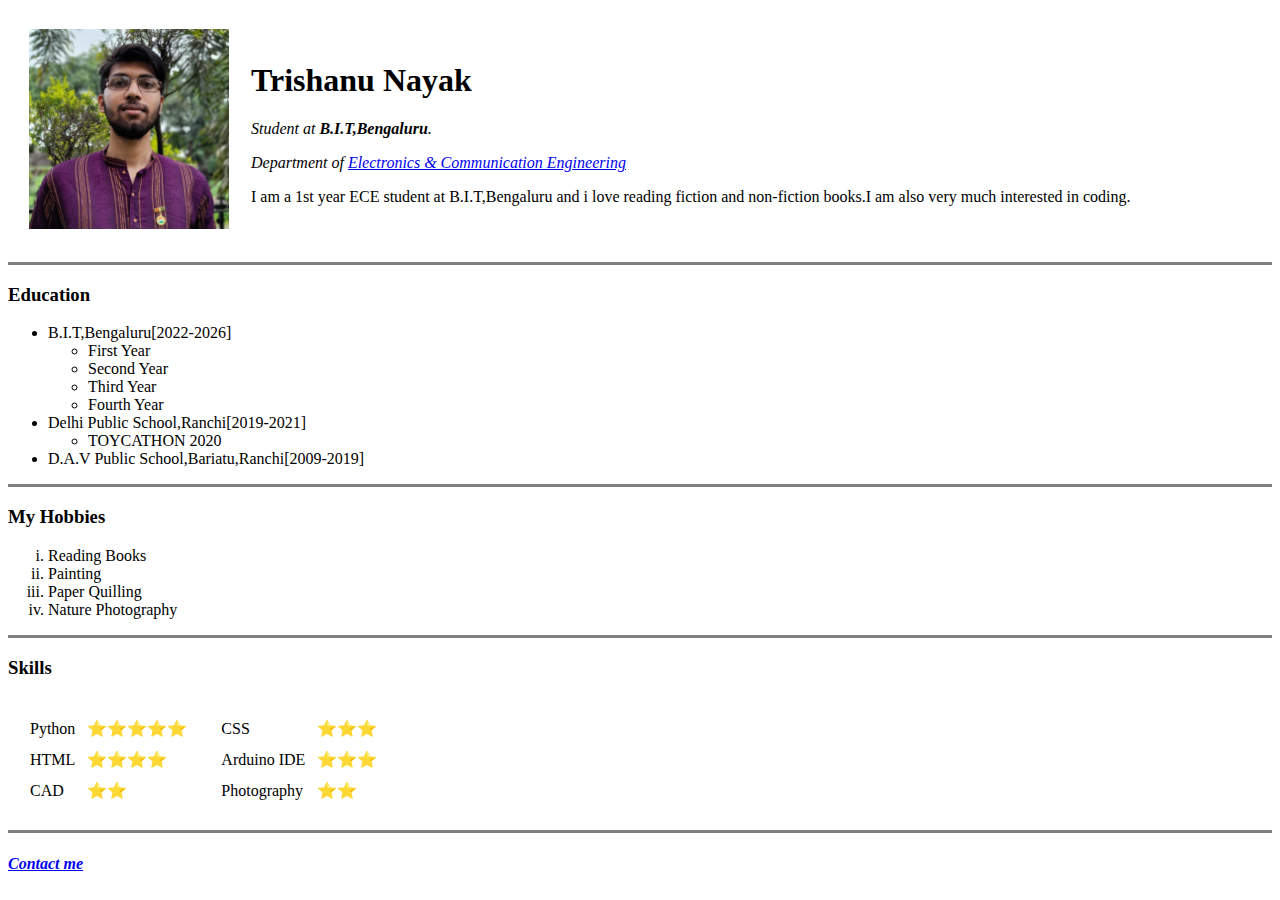
==== index.html @ 98f31866 "Added initial CV website files" ====
<!DOCTYPE html>
<html lang="en" dir="ltr">

<head>
  <meta charset="utf-8">
  <title>😉 Trishanu's Personal Site</title>
</head>

<body>
  <table cellspacing="20px">
    <tr>
      <td><img src="Trishanu.jpeg" height="200px" width="200px" alt="trishanu's profile picture"></td>
      <td>
        <h1>Trishanu Nayak</h1>
        <p><em>Student at <strong>B.I.T,Bengaluru</strong>.</em></p>
        <p><em>Department of <a href="https://bit-bangalore.edu.in/admission-be">Electronics & Communication Engineering</a></em></p>
        <p>I am a 1st year ECE student at B.I.T,Bengaluru and i love reading fiction and non-fiction books.I am also very much interested in coding. </p>
      </td>
    </tr>
  </table>

  <hr size="3" noshade>
  <h3>Education</h3>
  <ul>
    <li>B.I.T,Bengaluru[2022-2026]</li>
    <ul>
      <li>First Year</li>
      <li>Second Year</li>
      <li>Third Year</li>
      <li>Fourth Year</li>
    </ul>
    <li>Delhi Public School,Ranchi[2019-2021]</li>
    <ul>
      <li>TOYCATHON 2020</li>
    </ul>
    <li>D.A.V Public School,Bariatu,Ranchi[2009-2019]</li>
  </ul>
  <hr size="3" noshade>
  <h3>My Hobbies</h3>
  <ol type="i">
    <li>Reading Books</li>
    <li>Painting</li>
    <li>Paper Quilling</li>
    <li>Nature Photography</li>
  </ol>
  <hr size="3" noshade>
  <h3>Skills</h3>
  <table cellspacing="10px">
    <tr>
      <td>
        <table cellspacing="10px">
          <tr>
            <td>Python</td>
            <td>⭐⭐⭐⭐⭐</td>
          </tr>
          <tr>
            <td>HTML</td>
            <td>⭐⭐⭐⭐</td>
          </tr>
          <tr>
            <td>CAD</td>
            <td>⭐⭐</td>
          </tr>
        </table>
      </td>
      <td>
        <table cellspacing="10px">
          <tr>
            <td>CSS</td>
            <td>⭐⭐⭐</td>
          </tr>
          <tr>
            <td>Arduino IDE</td>
            <td>⭐⭐⭐</td>
          </tr>
          <tr>
            <td>Photography</td>
            <td>⭐⭐</td>
          </tr>
        </table>
      </td>
    </tr>
  </table>
  <hr size="3" noshade>
  <h4>
    <a href="contact_me.html"><em>Contact me</em></a>
  </h4>


</body>

</html>
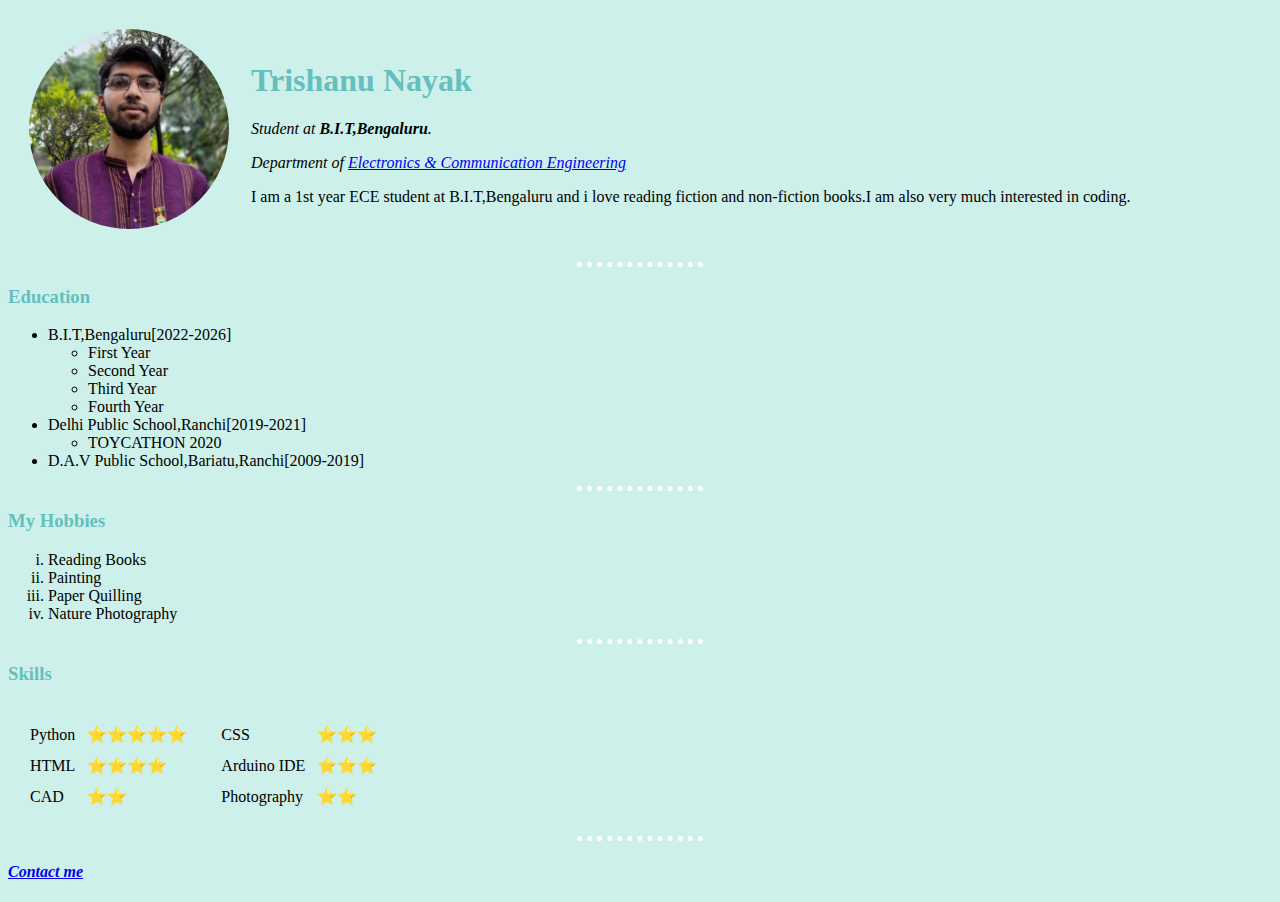
==== commit 6fb5e598: "version1.0.1" ====
--- a/index.html
+++ b/index.html
@@ -4,12 +4,19 @@
 <head>
   <meta charset="utf-8">
   <title>😉 Trishanu's Personal Site</title>
+  <link rel="stylesheet" href="CSS/style.css">
+<style>
+
+
+
+</style>
+
 </head>
 
 <body>
   <table cellspacing="20px">
     <tr>
-      <td><img src="Trishanu.jpeg" height="200px" width="200px" alt="trishanu's profile picture"></td>
+      <td><img id="image" src="Trishanu.jpeg" height="200px" width="200px" alt="trishanu's profile picture"></td>
       <td>
         <h1>Trishanu Nayak</h1>
         <p><em>Student at <strong>B.I.T,Bengaluru</strong>.</em></p>
@@ -19,7 +26,7 @@
     </tr>
   </table>
 
-  <hr size="3" noshade>
+  <hr>
   <h3>Education</h3>
   <ul>
     <li>B.I.T,Bengaluru[2022-2026]</li>
@@ -35,7 +42,7 @@
     </ul>
     <li>D.A.V Public School,Bariatu,Ranchi[2009-2019]</li>
   </ul>
-  <hr size="3" noshade>
+  <hr>
   <h3>My Hobbies</h3>
   <ol type="i">
     <li>Reading Books</li>
@@ -43,7 +50,7 @@
     <li>Paper Quilling</li>
     <li>Nature Photography</li>
   </ol>
-  <hr size="3" noshade>
+  <hr>
   <h3>Skills</h3>
   <table cellspacing="10px">
     <tr>
@@ -81,7 +88,7 @@
       </td>
     </tr>
   </table>
-  <hr size="3" noshade>
+  <hr>
   <h4>
     <a href="contact_me.html"><em>Contact me</em></a>
   </h4>
--- a/CSS/style.css
+++ b/CSS/style.css
@@ -0,0 +1,27 @@
+body {
+  background-color: #CDF0EA;
+}
+
+hr {
+  border-color: white;
+  border-style: dotted none none;
+  border-width: thick;
+  height: 0px;
+  width: 10%;
+}
+
+h1 {
+  color: #66BFBF;
+}
+
+h3 {
+  color: #66BFBF;
+}
+
+img:hover {
+
+}
+
+#image {
+  border-radius: 100%;
+}
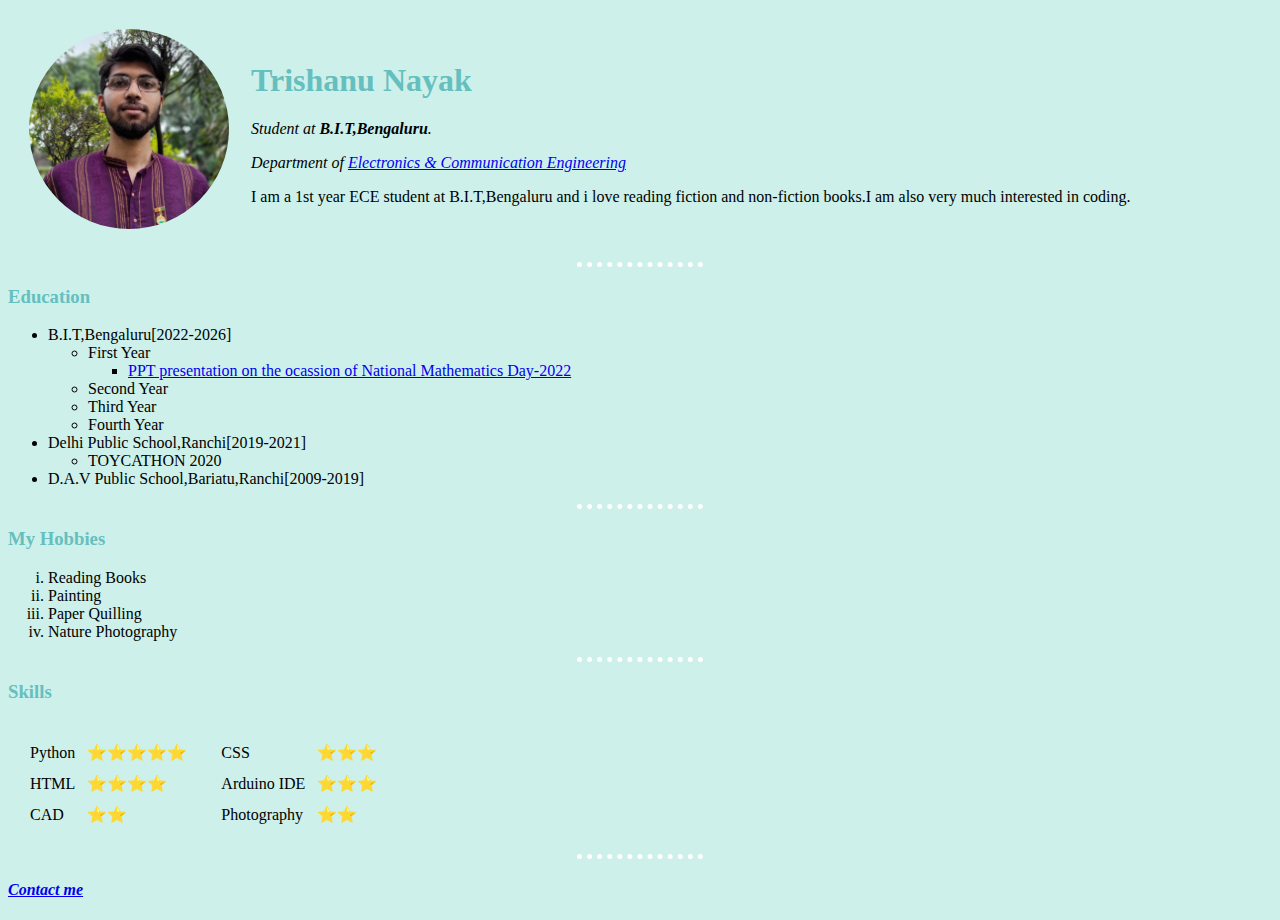
==== commit 4c9b0877: "commit_0.1" ====
--- a/index.html
+++ b/index.html
@@ -32,6 +32,9 @@
     <li>B.I.T,Bengaluru[2022-2026]</li>
     <ul>
       <li>First Year</li>
+      <ul>
+      <li><a href="https://drive.google.com/drive/folders/1EhEEeETwZHEKylYLBzMf7ByMk0vcHIDd?usp=share_link">PPT presentation on the ocassion of National Mathematics Day-2022</a></li>
+      </ul>
       <li>Second Year</li>
       <li>Third Year</li>
       <li>Fourth Year</li>
